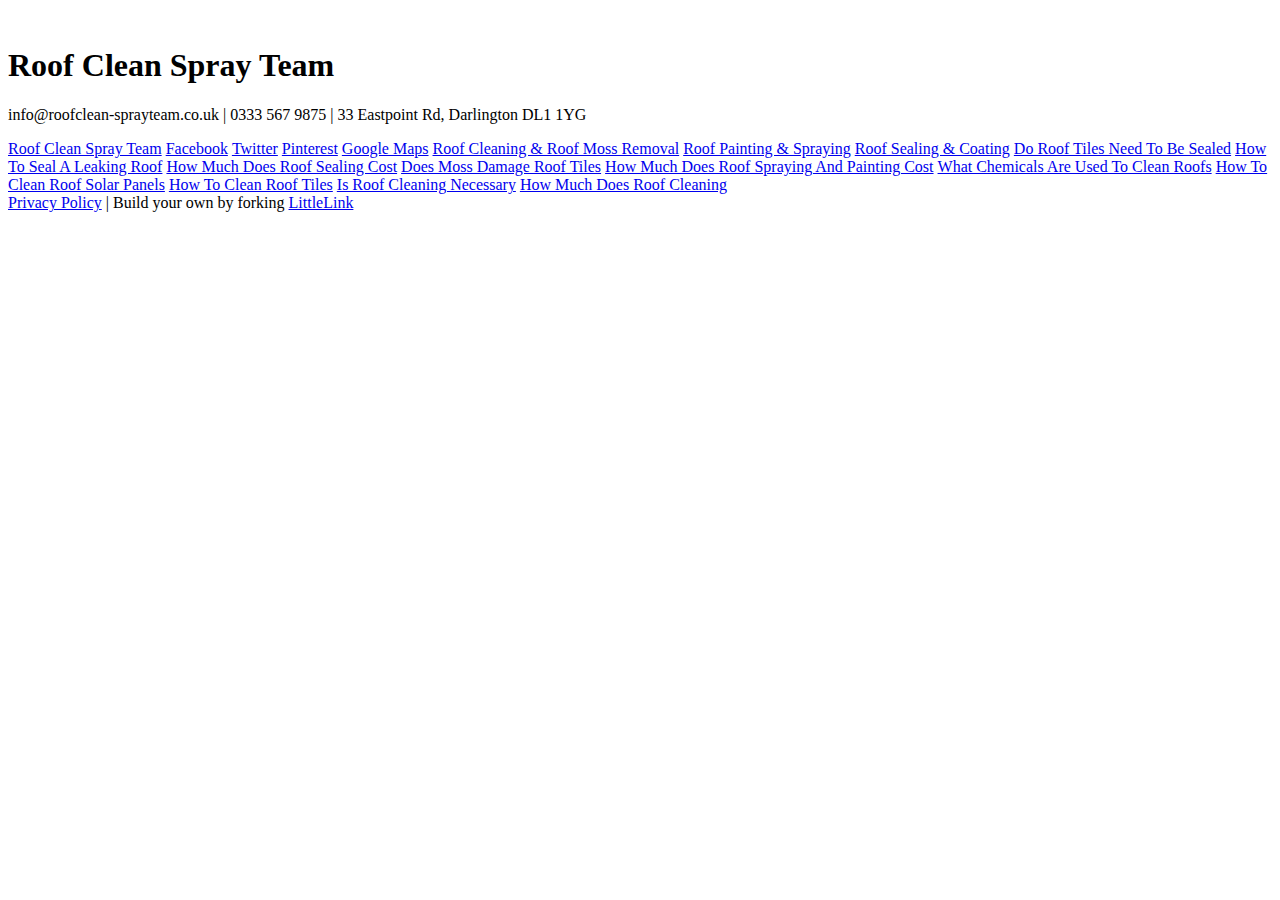
==== index.html @ 8b940853 "Add files via upload" ====
<!DOCTYPE html>

<!-- 
  To change the theme, change the class on the html tag below to one of:
  - theme-auto: Automatically switches based on user system preferences
  - theme-light: Forces light theme
  - theme-dark: Forces dark theme
-->

<html class="theme-auto" lang="en"> <!-- Update`class="theme-auto" with your preference -->

  <head>
    <meta charset="utf-8">
    <meta name="viewport" content="width=device-width, initial-scale=1">
        
    <!-- Page Title - Change this to your name/brand (50-60 characters recommended) -->
    <title>Roof Clean Spray Team</title>
    <link rel="icon" type="" href=""> <!-- Update this with your own favicon -->
    
    <!-- Meta Description - Write a description (150-160 characters recommended) -->
    <meta name="description" content="">
    
    <!-- Keywords -->
    <meta name="keywords" content="your name, industry, and specialties">
    
    <!-- Canonical URL - Helps prevent duplicate content issues -->
    <meta rel="canonical" href="https://yourwebsite.com">
    
    <!-- Author Information -->
    <meta name="author" content="Your Name">
    
    <!-- Stylesheets -->
    <link rel="stylesheet" href="css/reset.css">
    <link rel="stylesheet" href="css/style.css">
    <link rel="stylesheet" href="css/brands.css">

  </head>

<body>

    <div class="container">
        <div class="column">

            <!-- 
              By default, the Avatar is rounded. Use the following:
              - avatar--rounded: Automatically rounds the image
              - avatar--soft: Slightly rounds the image
              - avatar--none: Removes any rounding

              Be sure to replace the src with your own image path and update the alt text
            -->
            <img class="avatar avatar--rounded" src="" srcset="" alt="">

            <!-- Replace with your name or brand -->
            <h1>
              <div>Roof Clean Spray Team</div>
            </h1>

            <!-- Add a short description about yourself or your brand -->
            <p>info@roofclean-sprayteam.co.uk | 0333 567 9875 | 33 Eastpoint Rd, Darlington DL1 1YG</p>

            <!-- All your buttons go here -->
            <div class="button-stack" role="navigation">

              <!-- Default -->
              <a class="button button-default" href="https://www.roofclean-sprayteam.co.uk" target="_blank" rel="noopener" role="button"><img aria-hidden="true" alt=>Roof Clean Spray Team</a>

              <!-- Default -->
              <a class="button button-default" href="https://www.facebook.com/roofclean.sprayteam/" target="_blank" rel="noopener" role="button"><img aria-hidden="true" alt=>Facebook</a>

              <!-- Default -->
              <a class="button button-default" href="https://twitter.com/RoofCleanSprayT" target="_blank" rel="noopener" role="button"><img aria-hidden="true" alt=>Twitter</a>

              <!-- Default -->
              <a class="button button-default" href="https://www.pinterest.com/roofcleansprayteam/" target="_blank" rel="noopener" role="button"><img aria-hidden="true" alt=>Pinterest</a>

              <!-- Default -->
              <a class="button button-default" href="https://maps.app.goo.gl/136YKSWsBr64caNcA" target="_blank" rel="noopener" role="button"><img aria-hidden="true" alt=>Google Maps</a>

              <!-- Default -->
              <a class="button button-default" href="https://www.roofclean-sprayteam.co.uk/roof-cleaning-roof-moss-removal/" target="_blank" rel="noopener" role="button"><img aria-hidden="true" alt=>Roof Cleaning & Roof Moss Removal</a>

              <!-- Default -->
              <a class="button button-default" href="https://www.roofclean-sprayteam.co.uk/roof-painting-spraying/" target="_blank" rel="noopener" role="button"><img aria-hidden="true" alt=>Roof Painting & Spraying</a>

              <!-- Default -->
              <a class="button button-default" href="https://www.roofclean-sprayteam.co.uk/roof-sealing/" target="_blank" rel="noopener" role="button"><img aria-hidden="true" alt=>Roof Sealing & Coating</a>

              <!-- Default -->
              <a class="button button-default" href="https://www.roofclean-sprayteam.co.uk/do-roof-tiles-need-to-be-sealed/" target="_blank" rel="noopener" role="button"><img aria-hidden="true" alt=>Do Roof Tiles Need To Be Sealed</a>

              <!-- Default -->
              <a class="button button-default" href="https://www.roofclean-sprayteam.co.uk/how-to-seal-a-leaking-roof/" target="_blank" rel="noopener" role="button"><img aria-hidden="true" alt=>How To Seal A Leaking Roof</a>

              <!-- Default -->
              <a class="button button-default" href="https://www.roofclean-sprayteam.co.uk/how-much-does-roof-sealing-cost/" target="_blank" rel="noopener" role="button"><img aria-hidden="true" alt=>How Much Does Roof Sealing Cost</a>

              <!-- Default -->
              <a class="button button-default" href="https://www.roofclean-sprayteam.co.uk/does-moss-damage-roof-tiles/" target="_blank" rel="noopener" role="button"><img aria-hidden="true" alt=>Does Moss Damage Roof Tiles</a>

              <!-- Default -->
              <a class="button button-default" href="https://www.roofclean-sprayteam.co.uk/how-much-does-roof-spraying-and-painting-cost/" target="_blank" rel="noopener" role="button"><img aria-hidden="true" alt=>How Much Does Roof Spraying And Painting Cost</a>

              <!-- Default -->
              <a class="button button-default" href="https://www.roofclean-sprayteam.co.uk/what-chemicals-are-used-to-clean-roofs/" target="_blank" rel="noopener" role="button"><img aria-hidden="true" alt=>What Chemicals Are Used To Clean Roofs</a>

              <!-- Default -->
              <a class="button button-default" href="https://www.roofclean-sprayteam.co.uk/how-to-clean-roof-solar-panels/" target="_blank" rel="noopener" role="button"><img aria-hidden="true" alt=>How To Clean Roof Solar Panels</a>

              <!-- Default -->
              <a class="button button-default" href="https://www.roofclean-sprayteam.co.uk/how-to-clean-roof-tiles/" target="_blank" rel="noopener" role="button"><img aria-hidden="true" alt=>How To Clean Roof Tiles</a>

              <!-- Default -->
              <a class="button button-default" href="https://www.roofclean-sprayteam.co.uk/is-roof-cleaning-necessary/" target="_blank" rel="noopener" role="button"><img aria-hidden="true" alt=>Is Roof Cleaning Necessary</a>

                <!-- Default -->
              <a class="button button-default" href="https://www.roofclean-sprayteam.co.uk/how-much-does-roof-cleaning-cost/" target="_blank" rel="noopener" role="button"><img aria-hidden="true" alt=>How Much Does Roof Cleaning</a>

              
      </div>
        
      <!-- Feel free to add your own footer information, including updating `privacy.html` to reflect how your LittleLink fork is set up -->
      <footer>
        <a href="privacy.html">Privacy Policy</a> | Build your own by forking <a href="https://littlelink.io" target="_blank" rel="noopener">LittleLink</a>
      </footer>
    
    </div>
  </div>

</body>

</html>
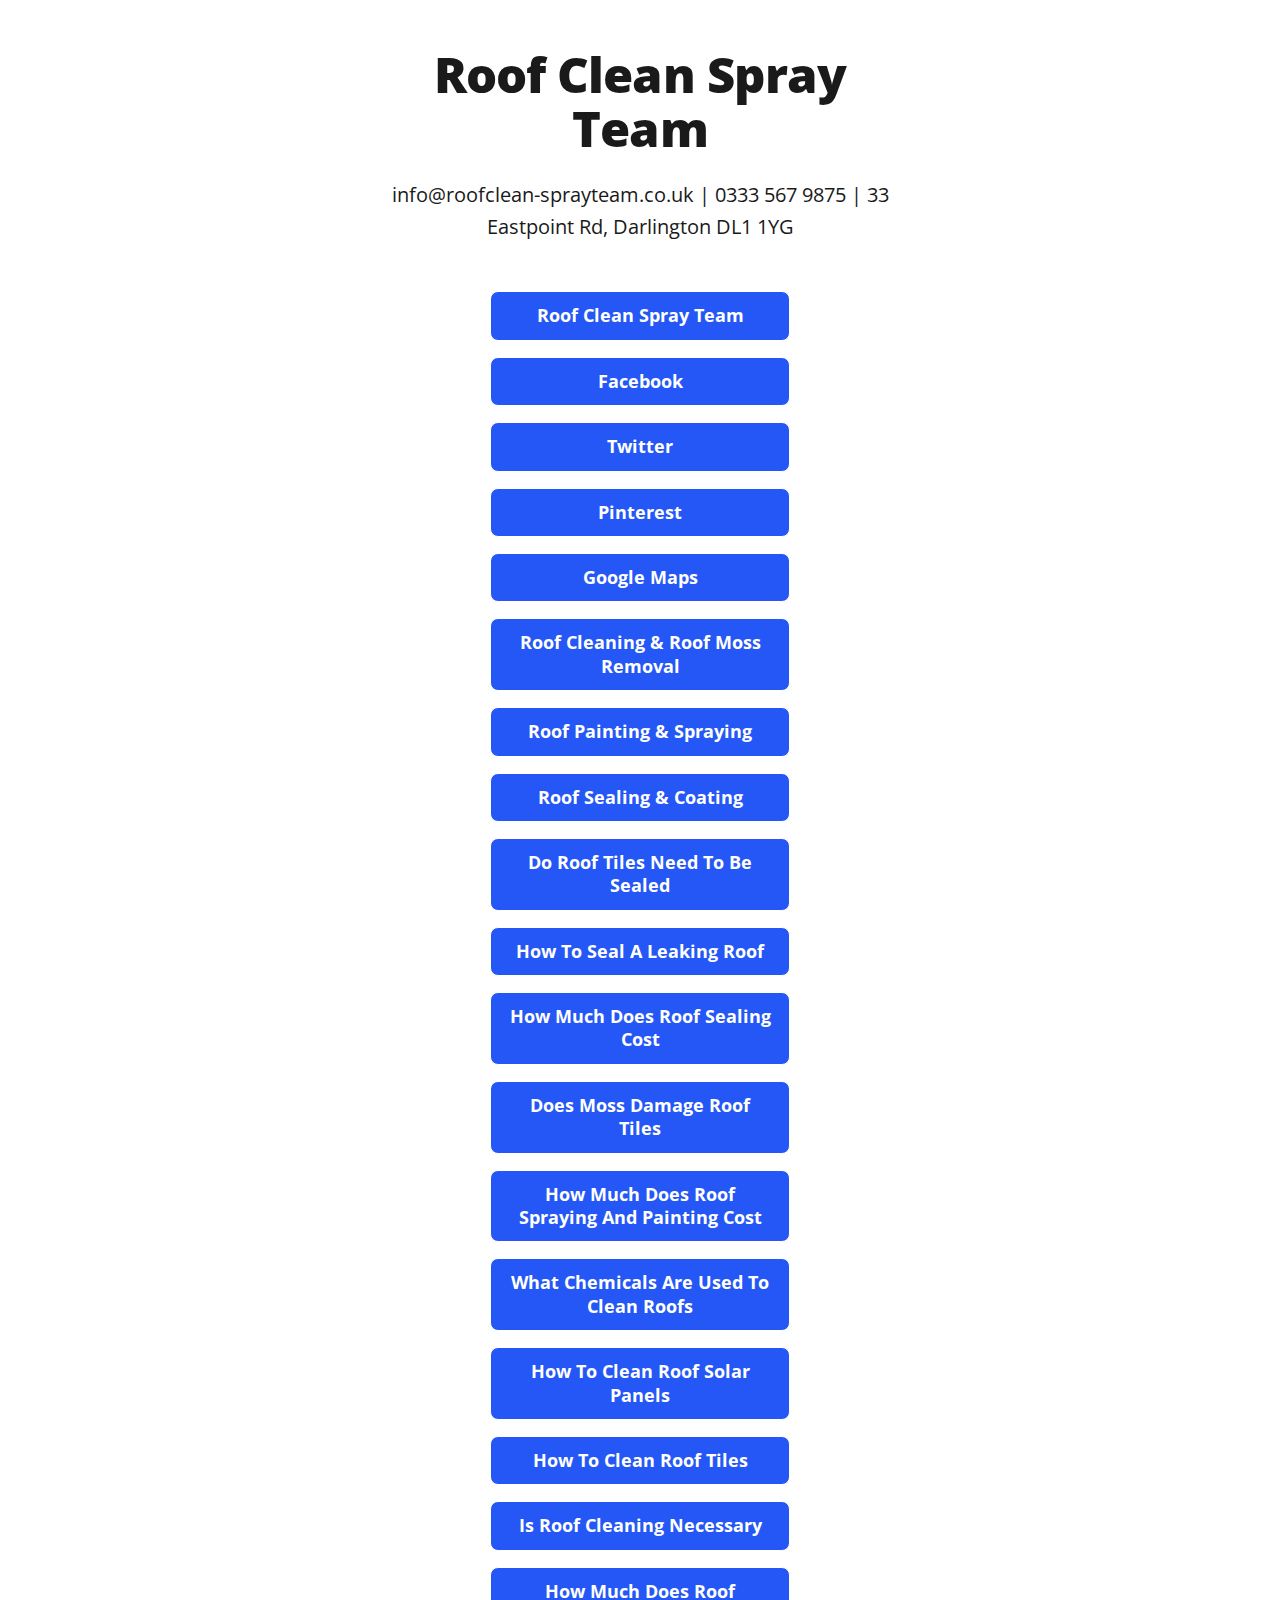
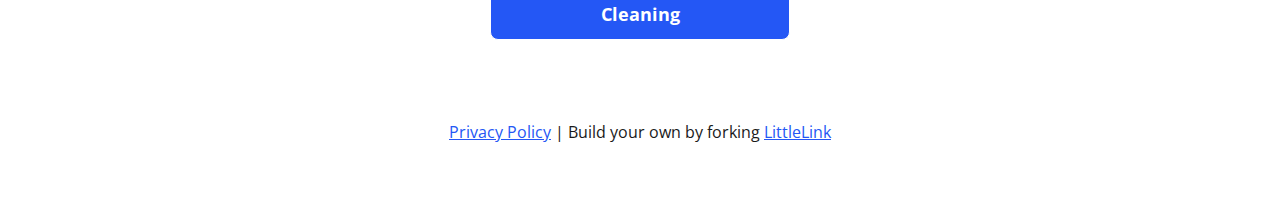
==== commit 41eb8112: "Update index.html" ====
--- a/index.html
+++ b/index.html
@@ -49,7 +49,7 @@
 
               Be sure to replace the src with your own image path and update the alt text
             -->
-            <img class="avatar avatar--rounded" src="" srcset="" alt="">
+            <img class="" src="" srcset="" alt="">
 
             <!-- Replace with your name or brand -->
             <h1>
--- a/css/style.css
+++ b/css/style.css
@@ -0,0 +1,382 @@
+/*
+* LittleLink
+* https://littlelink.io
+* Free to use under the MIT license
+* http://www.opensource.org/licenses/mit-license.php
+*/
+
+/* Base Typography Settings
+–––––––––––––––––––––––––––––––––––––––––––––––––– */
+:root {
+	font-size:16px;
+}
+
+/* Grid
+  –––––––––––––––––––––––––––––––––––––––––––––––––– */
+  .container {
+	position:relative;
+	width:100%;
+	max-width:37.5rem;     				/* 600px */
+    text-align:center;
+	margin:0 auto;
+	padding:3rem 1.25rem 0 1.25rem;
+	box-sizing:border-box;
+}
+.container-left {
+	position:relative;
+	width:100%;
+	max-width:37.5rem;
+	text-align:left;
+	margin:0 auto;
+	padding:0 1.25rem;
+	box-sizing:border-box;
+}
+.container-left p {
+	margin-bottom: 1rem;  				/* 16px space between paragraphs */
+  }
+.column {
+	position:center;
+	width:100%;
+	float:center;
+	box-sizing:border-box;
+}
+/* For devices larger than 400px */
+  @media (min-width:25rem) {            /* 400px */
+    .container {
+	width:85%;
+	padding-left:0;
+	padding-right:0;
+}
+}/* For devices larger than 550px */
+  @media (min-width:34.375rem) {        /* 550px */
+    .container {
+	width:80%;
+}
+.column,.columns {
+	margin-left:0;
+}
+.column:first-child,.columns:first-child {
+	margin-left:0;
+}
+}
+
+/* Base Styles
+  –––––––––––––––––––––––––––––––––––––––––––––––––– */
+  body {
+	margin:0;
+	padding:0;
+	background-color:#ffffff;
+	color:#1a1a1a;
+	font-family:"Open Sans",system-ui;
+	font-size:1.125rem;     				/* 18px */
+    font-weight:400;
+	line-height:1.6;
+}
+
+/* Typography
+  –––––––––––––––––––––––––––––––––––––––––––––––––– */
+  h1 {
+	margin:0 0 0.5rem 0;
+	font-size:3rem;         		/* 48px */
+    font-weight:800;
+	line-height:1;
+	letter-spacing:0;
+	word-wrap:break-word;
+	overflow-wrap:break-word;
+	hyphens:auto;           		/* Delete this to remove automatic hyphen on line break */
+}
+.container p {
+	margin:0 0 2rem 0;
+}
+
+/* Base Typography Settings
+–––––––––––––––––––––––––––––––––––––––––––––––––– */
+/* Base size - 16px browser default */
+:root {
+  font-size:16px;           /* Using a 1.25 modular scale for typography */
+  --scale-0:1rem;           /* 16px */
+  --scale-1:1.25rem;        /* 20px */
+  --scale-2:1.563rem;       /* 25px */
+  --scale-3:1.953rem;       /* 31px */
+  --scale-4:2.441rem;       /* 39px */
+  --scale-5:3.052rem;       /* 49px */
+  
+  /* Spacing units */
+  --spacing-xs:0.5rem;      /* 8px */
+  --spacing-s:1rem;         /* 16px */
+  --spacing-m:1.5rem;       /* 24px */
+  --spacing-l:2rem;         /* 32px */
+  --spacing-xl:3rem;        /* 48px */
+  --spacing-xxl:4rem;       /* 64px */
+}
+
+/* Avatar */
+.avatar {
+	width: 8rem;             /* 128px */
+	height: 8rem;
+	border-radius: 50%;
+	object-fit: cover;
+	background-position: center;
+	margin-bottom: var(--spacing-l);
+	margin-left: auto;
+	margin-right: auto;
+	display: block;
+  }
+
+/* Typography Scale */
+h1 {
+	margin:0 0 var(--spacing-m) 0;
+	font-size:var(--scale-5);           /* ~49px */
+  	font-weight:800;
+	line-height:1.1;
+	letter-spacing:-0.02em;
+	word-wrap:break-word;
+	overflow-wrap:break-word;
+}
+body {
+	font-size:var(--scale-1);           /* 20px */
+  	line-height:1.6;
+}
+.container p {
+	margin:0 0 var(--spacing-xl) 0;
+	font-size:var(--scale-1);
+	line-height:1.6;
+}
+
+/* Container spacing */
+.container {
+	padding:var(--spacing-xl) var(--spacing-m) 0 var(--spacing-m);
+	text-align:center;
+}
+
+/* Footer */
+footer {
+	margin:var(--spacing-xxl) 0;            /* 4rem (64px) top and bottom */
+    font-size:var(--scale-0);
+}
+
+/* Responsive adjustments */
+@media (max-width:34.375rem) {              /* 550px */
+  h1 {
+	font-size:var(--scale-4);
+}
+body {
+	font-size:var(--scale-0);
+}
+.container p {
+	font-size:var(--scale-0);
+}
+.avatar {
+	margin-bottom:var(--spacing-m);
+}
+footer {
+	margin:var(--spacing-xl) 0;         	/* 3rem (48px) top and bottom */
+}
+}
+
+/* Links
+  –––––––––––––––––––––––––––––––––––––––––––––––––– */
+  a {
+	color:#2457F5;
+	text-decoration:underline;
+}
+a:hover {
+	color:#083BDA;
+}
+
+/* Buttons
+–––––––––––––––––––––––––––––––––––––––––––––––––– */
+.button,button {
+	display:inline-flex;
+	align-items:center;
+	justify-content:center;
+	width:18.75rem;             	/* 300px */
+ 	min-height:3rem;                /* 48px */
+  	padding:0.75rem 1rem;         	/* 12px ; 16px */
+  	font-size:1.125rem;           	/* 18px */
+  	font-weight:700;
+	text-decoration:none;
+	white-space:normal;
+  	background-color:var(--button-background,transparent);
+	color:var(--button-text,#000000);
+	border:var(--button-border,none);
+	border-radius:0.5rem;
+	cursor:pointer;
+	box-sizing:border-box;
+	hyphens:auto;               	/* Delete this to remove automatic hyphen on line break */
+  	margin-bottom:1rem;
+	text-align:center;
+	line-height:1.3;
+}
+
+/* Icons
+–––––––––––––––––––––––––––––––––––––––––––––––––– */
+.icon {
+	width:1.25rem;
+	height:1.25rem;
+	margin-right:0.5rem;
+	flex-shrink:0;
+}
+
+/* Avatar
+  –––––––––––––––––––––––––––––––––––––––––––––––––– */
+.avatar {
+	width: 8rem;             /* 128px */
+	height: 8rem;
+	object-fit: cover;
+	background-position: center;
+	margin-bottom: var(--spacing-l);
+  }
+
+   /* Modifier for no avatar rounding */
+   .avatar--none {
+	border-radius: 0%;
+  }
+
+  /* Modifier for rounded avatar */
+  .avatar--rounded {
+	border-radius: 50%;
+  }
+  
+  /* Modifier for slightly rounded corners */
+  .avatar--soft {
+	border-radius: 0.5rem;   /* 8px rounded corners */
+  }
+
+/* Theme System
+  –––––––––––––––––––––––––––––––––––––––––––––––––– */
+/* Light theme is default above */
+  
+/* Dark theme */
+:root.theme-dark {
+	color-scheme:dark;
+}
+:root.theme-dark :focus-visible {
+	outline: 2px solid #4899F7;
+	outline-offset: 2px;
+  }
+:root.theme-dark body {
+	background-color:#121212;
+	color:#ffffff;
+}
+:root.theme-dark a:not(.button) {
+	color:#4899F7;
+}
+:root.theme-dark a:not(.button):hover {
+	color:#7AB8FF;
+}
+
+/* Auto theme */
+:root.theme-auto {
+	color-scheme:light dark;
+}
+@media (prefers-color-scheme:dark) {
+	:root.theme-auto body {
+	background-color:#121212;
+	color:#ffffff;
+}
+:root.theme-auto :focus-visible {
+    outline: 2px solid #4899F7;
+    outline-offset: 2px;
+  }
+:root.theme-auto a:not(.button) {
+	color:#4899F7;
+}
+:root.theme-auto a:not(.button):hover {
+	color:#7AB8FF;
+}
+}
+
+/* Button Text Color Override
+    –––––––––––––––––––––––––––––––––––––––––––––––––– */
+    .button:hover,button:hover {
+	color:var(--button-text);
+}
+
+/* Responsive Typography
+  –––––––––––––––––––––––––––––––––––––––––––––––––– */
+  @media (max-width:34.375rem) {            /* 550px */
+    h1 {
+	font-size:2rem;                         /* 32px */
+	}
+	body {
+	font-size:1rem;                    		/* 16px */
+	}
+}
+
+/* Privacy Page Styles
+  –––––––––––––––––––––––––––––––––––––––––––––––––– */
+nav {
+	margin:var(--spacing-l) 0;
+	text-align:left;
+}
+section {
+	margin:var(--spacing-xl) 0;
+	text-align:left;
+}
+h2 {
+	font-size:var(--scale-3);
+	font-weight:700;
+	margin-bottom:var(--spacing-m);
+}
+h3 {
+	font-size:var(--scale-2);
+	font-weight:600;
+	margin:var(--spacing-l) 0 var(--spacing-s) 0;
+}
+ul {
+	list-style:none;
+	padding:0;
+	margin:0 0 var(--spacing-m) 0;
+}
+ul li {
+	margin-bottom:var(--spacing-xs);
+}
+
+/* Privacy page specific responsive adjustments */
+  @media (max-width:34.375rem) {
+	h2 {
+	font-size:var(--scale-2);
+	}
+	h3 {
+	font-size:var(--scale-1);
+	}
+	section {
+	margin:var(--spacing-l) 0;
+	}
+}
+
+/* Font Face Definitions
+  –––––––––––––––––––––––––––––––––––––––––––––––––– */
+@font-face {
+	font-display:swap;
+	font-family:'Open Sans';
+	font-style:normal;
+	font-weight:400;
+	src:url('../fonts/open-sans-v34-vietnamese_latin-ext_latin_hebrew_greek-ext_greek_cyrillic-ext_cyrillic-regular.eot');
+	src:url('../fonts/open-sans-v34-vietnamese_latin-ext_latin_hebrew_greek-ext_greek_cyrillic-ext_cyrillic-regular.eot?#iefix') format('embedded-opentype'),url('../fonts/open-sans-v34-vietnamese_latin-ext_latin_hebrew_greek-ext_greek_cyrillic-ext_cyrillic-regular.woff2') format('woff2'),url('../fonts/open-sans-v34-vietnamese_latin-ext_latin_hebrew_greek-ext_greek_cyrillic-ext_cyrillic-regular.woff') format('woff'),url('../fonts/open-sans-v34-vietnamese_latin-ext_latin_hebrew_greek-ext_greek_cyrillic-ext_cyrillic-regular.ttf') format('truetype'),url('../fonts/open-sans-v34-vietnamese_latin-ext_latin_hebrew_greek-ext_greek_cyrillic-ext_cyrillic-regular.svg#OpenSans') format('svg');
+}
+@font-face {
+	font-display:swap;
+	font-family:'Open Sans';
+	font-style:normal;
+	font-weight:600;
+	src:url('../fonts/open-sans-v34-vietnamese_latin-ext_latin_hebrew_greek-ext_greek_cyrillic-ext_cyrillic-600.eot');
+	src:url('../fonts/open-sans-v34-vietnamese_latin-ext_latin_hebrew_greek-ext_greek_cyrillic-ext_cyrillic-600.eot?#iefix') format('embedded-opentype'),url('../fonts/open-sans-v34-vietnamese_latin-ext_latin_hebrew_greek-ext_greek_cyrillic-ext_cyrillic-600.woff2') format('woff2'),url('../fonts/open-sans-v34-vietnamese_latin-ext_latin_hebrew_greek-ext_greek_cyrillic-ext_cyrillic-600.woff') format('woff'),url('../fonts/open-sans-v34-vietnamese_latin-ext_latin_hebrew_greek-ext_greek_cyrillic-ext_cyrillic-600.ttf') format('truetype'),url('../fonts/open-sans-v34-vietnamese_latin-ext_latin_hebrew_greek-ext_greek_cyrillic-ext_cyrillic-600.svg#OpenSans') format('svg');
+}
+@font-face {
+	font-display:swap;
+	font-family:'Open Sans';
+	font-style:normal;
+	font-weight:700;
+	src:url('../fonts/open-sans-v34-vietnamese_latin-ext_latin_hebrew_greek-ext_greek_cyrillic-ext_cyrillic-700.eot');
+	src:url('../fonts/open-sans-v34-vietnamese_latin-ext_latin_hebrew_greek-ext_greek_cyrillic-ext_cyrillic-700.eot?#iefix') format('embedded-opentype'),url('../fonts/open-sans-v34-vietnamese_latin-ext_latin_hebrew_greek-ext_greek_cyrillic-ext_cyrillic-700.woff2') format('woff2'),url('../fonts/open-sans-v34-vietnamese_latin-ext_latin_hebrew_greek-ext_greek_cyrillic-ext_cyrillic-700.woff') format('woff'),url('../fonts/open-sans-v34-vietnamese_latin-ext_latin_hebrew_greek-ext_greek_cyrillic-ext_cyrillic-700.ttf') format('truetype'),url('../fonts/open-sans-v34-vietnamese_latin-ext_latin_hebrew_greek-ext_greek_cyrillic-ext_cyrillic-700.svg#OpenSans') format('svg');
+}
+@font-face {
+	font-display:swap;
+	font-family:'Open Sans';
+	font-style:normal;
+	font-weight:800;
+	src:url('../fonts/open-sans-v34-vietnamese_latin-ext_latin_hebrew_greek-ext_greek_cyrillic-ext_cyrillic-800.eot');
+	src:url('../fonts/open-sans-v34-vietnamese_latin-ext_latin_hebrew_greek-ext_greek_cyrillic-ext_cyrillic-800.eot?#iefix') format('embedded-opentype'),url('../fonts/open-sans-v34-vietnamese_latin-ext_latin_hebrew_greek-ext_greek_cyrillic-ext_cyrillic-800.woff2') format('woff2'),url('../fonts/open-sans-v34-vietnamese_latin-ext_latin_hebrew_greek-ext_greek_cyrillic-ext_cyrillic-800.woff') format('woff'),url('../fonts/open-sans-v34-vietnamese_latin-ext_latin_hebrew_greek-ext_greek_cyrillic-ext_cyrillic-800.ttf') format('truetype'),url('../fonts/open-sans-v34-vietnamese_latin-ext_latin_hebrew_greek-ext_greek_cyrillic-ext_cyrillic-800.svg#OpenSans') format('svg');
+}
--- a/css/brands.css
+++ b/css/brands.css
@@ -0,0 +1,606 @@
+/*
+* LittleLink Button Styles
+* https://littlelink.io
+* Free to use under the MIT license
+* http://www.opensource.org/licenses/mit-license.php
+*/
+
+/* Brand Button Base Styles
+–––––––––––––––––––––––––––––––––––––––––––––––––– */
+/* Only include brand-specific button styling here */
+.button,button {
+  color:var(--button-text,#000000);
+  background-color:var(--button-background,transparent);
+	border:var(--button-border,none);
+	transition:filter 0.2s ease,transform 0.2s ease;
+}
+
+/* Global Button Hover Effect
+–––––––––––––––––––––––––––––––––––––––––––––––––– */
+.button:hover,button:hover {
+	filter:brightness(90%);
+	transform:translateY(-1px);
+}
+
+/* Button Icons
+–––––––––––––––––––––––––––––––––––––––––––––––––– */
+.icon {
+	filter:var(--icon-filter,none);
+}
+
+/* Brand-Specific Styles
+–––––––––––––––––––––––––––––––––––––––––––––––––– */
+
+/* Default */
+.button.button-default {
+	--button-text:#ffffff;
+	--button-background:#2457F5;
+	--button-border:1px solid #ffffff;
+}
+
+/* Amazon */
+.button-amazon {
+	--button-text:#000000;
+	--button-background:#FFFFFF;
+	--button-border:1px solid #212121;
+}
+
+/* Amazon Music */
+.button-amazon-music {
+	--button-text:#000000;
+	--button-background:#25D1DA;
+}
+
+/* Apple App Store */
+.button-appstore {
+	--button-text:#FFFFFF;
+	--button-background:#000000;
+	--button-border:1px solid #FFFFFF;
+}
+
+/* Apple Music */
+.button-apple-music {
+	--button-text:#ffffff;
+	--button-background:#000000;
+	--button-border:1px solid #FFFFFF;
+}
+
+/* Apple Music Alt */
+.button-apple-music-alt {
+	--button-text:#ffffff;
+	background-image:linear-gradient(to bottom,#FB5C74,#FA233B);
+}
+
+/* Apple Podcasts */
+.button-apple-podcasts {
+	--button-text:#ffffff;
+	--button-background:#000000;
+	--button-border:1px solid #FFFFFF;
+}
+
+/* Apple Podcasts Alt */
+.button-apple-podcasts-alt {
+	--button-text:#ffffff;
+	background-image:linear-gradient(to bottom,#F452FF,#832BC1);
+}
+
+/* Bandcamp */
+.button-bandcamp {
+	--button-text:#ffffff;
+	--button-background:#1d9fc3;
+}
+
+/* Behance */
+.button-behance {
+	--button-text:#ffffff;
+	--button-background:#0057FF;
+  --button-border:1px solid #FFFFFF;
+}
+
+/* Bluesky */
+.button-bluesky {
+	--button-text:#FFFFFF;
+	--button-background:#1185FE;
+}
+
+/* Bluesky Alt */
+.button-bluesky-alt {
+	--button-text:#000000;
+	--button-background:#FFFFFF;
+	--button-border:1px solid #000000;
+}
+
+/* Buy Me a Coffee */
+.button-coffee {
+	--button-text:#000000;
+	--button-background:#ffdd00;
+}
+
+/* Cal.com */
+.button-cal {
+	--button-text:#FFFFFF;
+	--button-background:#292929;
+	--button-border:1px solid #FFFFFF;
+}
+
+/* Calendly */
+.button-calendly {
+	--button-text:#FFFFFF;
+	--button-background:#006BFF;
+}
+
+/* Cash App */
+.button-cash-app {
+	--button-text:#ffffff;
+	background-image:linear-gradient(to bottom,#00d64b,#00c244);
+}
+
+/* dev.to */
+.button-dev-to {
+	--button-text:#000000;
+	--button-background:#f5f5f5;
+	--button-border:1px solid #212121;
+}
+
+/* Discogs */
+.button-discogs {
+	--button-text:#000000;
+	--button-background:#FFFFFF;
+	--button-border:1px solid #000000;
+}
+
+/* Discogs Alt */
+.button-discogs-alt {
+	--button-text:#FFFFFF;
+	--button-background:#000000;
+	--button-border:1px solid #FFFFFF;
+}
+
+/* Discord */
+.button-discord {
+	--button-text:#ffffff;
+	--button-background:#5865F2;
+}
+
+/* Dribbble */
+.button-dribbble {
+	--button-text:#000000;
+	--button-background:#FFFFFF;
+	--button-border:1px solid #212121;
+}
+
+/* Etsy */
+.button-etsy {
+	--button-text:#ffffff;
+	--button-background:#F45800;
+}
+
+/* Facebook */
+.button-faceb {
+	--button-text:#ffffff;
+	--button-background:#1877f2;
+}
+
+/* Facebook Messenger */
+.button-messenger {
+	--button-text:#ffffff;
+	background-image:linear-gradient(25deg,#0099ff,#5f5dff,#a033ff,#c740cc,#ff5280,#ff7061);
+}
+
+/* Figma */
+.button-figma {
+	--button-text:#ffffff;
+	--button-background:#000000;
+	--button-border:1px solid #FFFFFF;
+}
+
+/* Fiverr */
+.button-fiverr {
+	--button-text:#ffffff;
+	--button-background:#1DBF73;
+}
+
+/* Flickr */
+.button-flickr {
+	--button-text:#ffffff;
+	--button-background:#000000;
+	--button-border:1px solid #FFFFFF;
+}
+
+/* GitHub */
+.button-github {
+	--button-text:#ffffff;
+	--button-background:#000000;
+	--button-border:1px solid #FFFFFF;
+}
+
+/* GitLab */
+.button-gitlab {
+	--button-text:#ffffff;
+	--button-background:#6151b2;
+}
+
+/* GoFundMe */
+.button-gofundme {
+	--button-text:#ffffff;
+	--button-background:#02A95C;
+}
+
+/* Goodreads */
+.button-goodreads {
+	--button-text:#333333;
+	--button-background:#f3f1e6;
+	--button-border:1px solid #212121;
+}
+
+/* Google Black */
+.button-google-black {
+	--button-text:#FFFFFF;
+	--button-background:#000000;
+	--button-border:1px solid #FFFFFF;
+}
+
+/* Google Play Store */
+.button-playstore {
+	--button-text:#FFFFFF;
+	--button-background:#000000;
+	--button-border:1px solid #FFFFFF;
+}
+
+/* Google Scholar */
+.button-google-scholar {
+	--button-text:#000000;
+	--button-background:#FFFFFF;
+	--button-border:1px solid #212121;
+}
+
+/* Hashnode */
+.button-hashnode {
+	--button-text:#000000;
+	--button-background:#ffffff;
+	--button-border:1px solid #212121;
+}
+
+/* Instagram */
+.button-instagram {
+	--button-text:#ffffff;
+	background-image:linear-gradient(-135deg,#1400c8,#b900b4,#f50000);
+}
+
+/* Kick */
+.button-kick {
+	--button-text:#ffffff;
+	--button-background:#000000;
+	--button-border:1px solid #ffffff;
+}
+
+/* Kick Alt */
+.button-kick-alt {
+	--button-text:#000000;
+	--button-background:#01e701;
+}
+
+/* Kickstarter */
+.button-kickstarter {
+	--button-text:#ffffff;
+	--button-background:#05ce78;
+}
+
+/* Kit */
+.button-kit {
+	--button-text:#ffffff;
+	--button-background:#000000;
+	--button-border:1px solid #FFFFFF;
+}
+
+/* Ko-fi */
+.button-ko-fi {
+	--button-text:#ffffff;
+	--button-background:#000000;
+  --button-border:1px solid #FFFFFF;
+}
+
+/* Last.fm */
+.button-last-fm {
+	--button-text:#ffffff;
+	--button-background:#D51007;
+}
+
+/* Letterboxd */
+.button-letterboxd {
+	--button-text:#ffffff;
+	--button-background:#2c3440;
+	--button-border:1px solid #FFFFFF;
+}
+
+/* Line */
+.button-line {
+	--button-text:#FFFFFF;
+	--button-background:#06C755;
+}
+
+/* LinkedIn */
+.button-linked {
+	--button-text:#ffffff;
+	--button-background:#2867b2;
+}
+
+/* Mailchimp */
+.button-mailchimp {
+	--button-text:#000000;
+	--button-background:#FFE01B;
+}
+
+/* Mastodon */
+.button-mastodon {
+	--button-text:#ffffff;
+	--button-background:#17063B;
+	--button-border:1px solid #FFFFFF;
+}
+
+/* Medium */
+.button-medium {
+	--button-text:#ffffff;
+	--button-background:#000000;
+	--button-border:1px solid #FFFFFF;
+}
+
+/* Microsoft */
+.button-microsoft {
+	--button-text:#ffffff;
+	--button-background:#000000;
+	--button-border:1px solid #FFFFFF;
+}
+
+/* Notion */
+.button-notion {
+	--button-text:#000000;
+	--button-background:#ffffff;
+	--button-border:1px solid #212121;
+}
+
+/* Obsidian */
+.button.button-obsidian {
+	--button-text:#ffffff;
+	--button-background:#262626;
+	--button-border:1px solid #ffffff;
+}
+
+/* OnlyFans */
+.button-onlyfans {
+	--button-text:#ffffff;
+	--button-background:#00AEEF;
+}
+
+/* Patreon */
+.button-patreon {
+	--button-text:#ffffff;
+	--button-background:#000000;
+	--button-border:1px solid #FFFFFF;
+}
+
+/* PayPal */
+.button-paypal {
+	--button-text:#ffffff;
+	--button-background:#002991;
+  --button-border:1px solid #FFFFFF;
+}
+
+/* Pinterest */
+.button-pinterest {
+	--button-text:#000000;
+	--button-background:#ffffff;
+	--button-border:1px solid #212121;
+}
+
+/* Product Hunt */
+.button-product-hunt {
+	--button-text:#000000;
+	--button-background:#ffffff;
+	--button-border:1px solid #212121;
+}
+
+/* Read.cv */
+.button-read-cv {
+	--button-text:#FFFFFF;
+	--button-background:#000000;
+	--button-border:1px solid #FFFFFF;
+}
+
+/* Reddit */
+.button-reddit {
+	--button-text:#FFFFFF;
+	--button-background:#FF4500;
+}
+
+/* Shop */
+.button-shop {
+	--button-text:#ffffff;
+	--button-background:#5A31F4;
+}
+
+/* Signal */
+.button-signal {
+	--button-text:#ffffff;
+	--button-background:#3a76f0;
+}
+
+/* Slack */
+.button-slack {
+	--button-text:#000000;
+	--button-background:#FFFFFF;
+	--button-border:1px solid #212121;
+}
+
+/* Snapchat */
+.button-snapchat {
+	--button-text:#000000;
+	--button-background:#fffc00;
+}
+
+/* SoundCloud */
+.button-soundcloud {
+	--button-text:#ffffff;
+	--button-background:#ff5500;
+}
+
+/* Spotify */
+.button-spotify {
+	--button-text:#191414;
+	--button-background:#1db954;
+}
+
+/* Spotify Alt */
+.button-spotify-alt {
+	--button-text:#FFFFFF;
+	--button-background:#191414;
+	--button-border:1px solid #FFFFFF;
+}
+
+/* Square */
+.button-square {
+	--button-text:#FFFFFF;
+	--button-background:#006AFF;
+}
+
+/* Stack Overflow */
+.button-stack-overflow {
+	--button-text:#000000;
+	--button-background:#FFFFFF;
+	--button-border:1px solid #000000;
+}
+
+/* Steam */
+.button-steam {
+	--button-text:#ffffff;
+	background-image:linear-gradient(90deg,#08BBFF,#2B75FF);
+}
+
+/* Steam Alt */
+.button-steam-alt {
+	--button-text:#ffffff;
+	background-image:linear-gradient(90deg,#09172a,#072a57,#0c5085);
+	--button-border:1px solid #FFFFFF;
+}
+
+/* Strava */
+.button-strava {
+	--button-text:#ffffff;
+	--button-background:#fc5200;
+}
+
+/* Substack */
+.button-substack {
+	--button-text:#ffffff;
+	--button-background:#FF6719;
+}
+
+/* Telegram */
+.button-telegram {
+	--button-text:#ffffff;
+	--button-background:#3faee8;
+}
+
+/* Threads */
+.button-threads {
+	--button-text:#FFFFFF;
+	--button-background:#000000;
+	--button-border:1px solid #FFFFFF;
+}
+
+/* Threema */
+.button-threema {
+	--button-text:#000000;
+	--button-background:#3fe669;
+}
+
+/* TikTok */
+.button-tiktok {
+	--button-text:#ffffff;
+	--button-background:#000000;
+	--button-border:1px solid #FFFFFF;
+}
+
+/* Trello */
+.button-trello {
+	--button-text:#ffffff;
+	--button-background:#0065ff;
+}
+
+/* Tumblr */
+.button-tumb {
+	--button-text:#ffffff;
+	--button-background:#131313;
+	--button-border:1px solid #FFFFFF;
+}
+
+/* Twitch */
+.button-twitch {
+	--button-text:#ffffff;
+	--button-background:#9146ff;
+}
+
+/* Unsplash */
+.button-unsplash {
+	--button-text:#000000;
+	--button-background:#ffffff;
+	--button-border:1px solid #212121;
+}
+
+/* Venmo */
+.button-venmo {
+	--button-text:#ffffff;
+	--button-background:#008CFF;
+}
+
+/* Vimeo */
+.button-vimeo {
+	--button-text:#ffffff;
+	--button-background:#1ab7ea;
+}
+
+/* VSCO */
+.button-vsco {
+	--button-text:#FFFFFF;
+	--button-background:#000000;
+	--button-border:1px solid #FFFFFF;
+}
+
+/* WhatsApp */
+.button-whatsapp {
+	--button-text:#ffffff;
+	--button-background:#455a64;
+}
+
+/* WordPress */
+.button-wordpress {
+	--button-text:#ffffff;
+	--button-background:#3858E9;
+}
+
+/* X */
+.button-x {
+	--button-text:#FFFFFF;
+	--button-background:#000000;
+	--button-border:1px solid #FFFFFF;
+}
+
+/* YouTube */
+.button-yt {
+	--button-text:#ffffff;
+	--button-background:#282828;
+	--button-border:1px solid #FFFFFF;
+}
+
+/* YouTube Alt */
+.button-yt-alt {
+	--button-text:#ffffff;
+	--button-background:#FF0000;
+}
+
+/* Zoom */
+.button-zoom {
+	--button-text:#ffffff;
+	--button-background:#0B5CFF;
+  --button-border:1px solid #FFFFFF;
+}